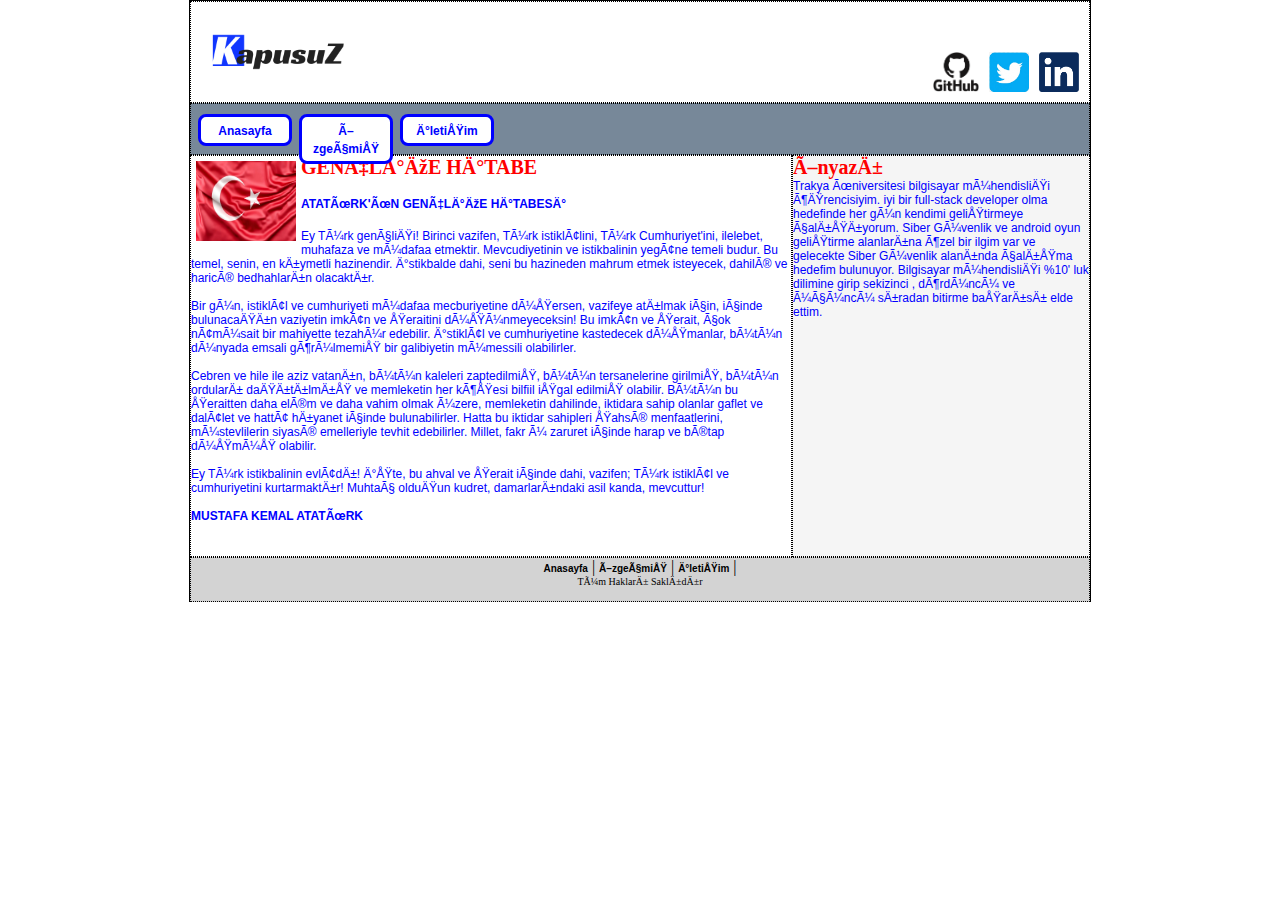
==== index.html @ 9faf0abb "first commit" ====
<!DOCTYPE html>
<html lang="tr">
    <head>
        <meta charset="utf*8">
        <title>Alperen Kapusuz'un Kişisel Web Sitesi</title>
        <meta name="description" content="Alperen Kapusuz'un Kişisel Web Sitesi">
        <meta name="keywords" content="Alperen, Kapusuz, web, html, css, plc, kişisel">
        <link rel="stylesheet" href="style.css">
        <link rel="icon" href="resimler/favicon.ico" type="image/x-icon">
    </head>
    <body>
        <div id="sayfa">
            <header id="banner">
                <div id="logo">
                    <a href="index.html" ><img src="resimler/kapusuz.png" id="kapusuz" alt="Kapusuz" title="Kapusuz"></a>
                </div>
                <div id="sosyal">
                    <a href="https://www.linkedin.com/in/alperen-kapusuz-a72a381a5/"><img id="ikon" src="resimler/linkedin.png"></a>
                    <a href="https://twitter.com/AlprnKpsz"><img id="ikon" src="resimler/twitter.jpg"></a>
                    <a href="https://github.com/alperenkapusuz/"><img id="ikon" src="resimler/github.png"></a>
                    
                </div>
            </header>
            <nav id="anamenu">
                <ul>
                    <li><a href="index.html">Anasayfa</a></li>
                    <li><a href="ozgecmis.html">Özgeçmiş</a></li>
                    <li><a href="iletisim.html">İletişim</a></li>
                    
                </ul>
            </nav>
            <article id="icerik">
                <img class="resim" src="resimler/bayrak.jpg" alt="bayrak" title="Türk bayrağı">
                <h1 class="baslik">GENÇLİĞE HİTABE</h1>
                <br>
                <h2 class="metin">ATATÜRK'ÜN GENÇLİĞE HİTABESİ</h2>
                <br>
                <p  class="metin">
                Ey Türk gençliği! Birinci vazifen, Türk istiklâlini, Türk Cumhuriyet'ini, ilelebet, muhafaza ve müdafaa etmektir.
                Mevcudiyetinin ve istikbalinin yegâne temeli budur. Bu temel, senin, en kıymetli hazinendir. 
                İstikbalde dahi, seni bu hazineden mahrum etmek isteyecek, dahilî ve haricî bedhahların olacaktır.
                <br>
                <br>
                Bir gün, istiklâl ve cumhuriyeti müdafaa mecburiyetine düşersen, vazifeye atılmak için, içinde bulunacağın vaziyetin imkân ve şeraitini düşünmeyeceksin!
                Bu imkân ve şerait, çok nâmüsait bir mahiyette tezahür edebilir. İstiklâl ve cumhuriyetine kastedecek düşmanlar, bütün dünyada emsali görülmemiş bir galibiyetin mümessili olabilirler.
                <br>
                <br>
                Cebren ve hile ile aziz vatanın, bütün kaleleri zaptedilmiş, bütün tersanelerine girilmiş, bütün orduları dağıtılmış ve memleketin her köşesi bilfiil işgal edilmiş olabilir.
                Bütün bu şeraitten daha elîm ve daha vahim olmak üzere, memleketin dahilinde, iktidara sahip olanlar gaflet ve dalâlet ve hattâ hıyanet içinde bulunabilirler.
                Hatta bu iktidar sahipleri şahsî menfaatlerini, müstevlilerin siyasî emelleriyle tevhit edebilirler. Millet, fakr ü zaruret içinde harap ve bîtap düşmüş olabilir.
                <br>
                <br>
                Ey Türk istikbalinin evlâdı! İşte, bu ahval ve şerait içinde dahi, vazifen; Türk istiklâl ve cumhuriyetini kurtarmaktır!
                Muhtaç olduğun kudret, damarlarındaki asil kanda, mevcuttur!
                <br>
                <br>
                <h1 class="metin">MUSTAFA KEMAL ATATÜRK</h1>                   
                </p>

            </article>
            <aside id="yanmenu">
                <h1 class="baslik">Önyazı</h1>
                <p class="metin">
                    Trakya Üniversitesi bilgisayar mühendisliği öğrencisiyim.
                    iyi bir full-stack developer olma hedefinde her gün kendimi geliştirmeye çalışıyorum.
                    Siber Güvenlik ve android oyun geliştirme alanlarına özel bir ilgim var ve gelecekte Siber Güvenlik alanında çalışma hedefim bulunuyor.
                    Bilgisayar mühendisliği %10' luk dilimine girip sekizinci , dördüncü ve üçüncü sıradan bitirme başarısı elde ettim.
                </p>
            </aside>
            <footer id="altmenu">
                <a href="index.html">Anasayfa</a> |
                <a href="ozgecmis.html">Özgeçmiş</a> |
                <a href="iletisim.html">İletişim</a> |
                <br>
                <p class="kucukmetin">Tüm Hakları Saklıdır</p>
            </footer>
        </div>
    </body>
</html>
---- style.css ----
/* CSS dosyası */

/* Boşluklaru sıfırla */
*{
    margin: 0px;
   padding: 0px;
} 

#sayfa{
   width: 900px;
   min-height: 600px;
   border-style: solid;
   border-width: 1px;
   margin: auto;
}

/*Banner */
#banner{
   width: 898px;
   height: 100px;
   border-style: dotted;
   border-width: 1px;
   background-color: white;
   margin: auto;
}

/*Logo*/
#logo{
   width: 100px;
   height: 80px;
   border-style: none;
   border-width: 1px;
   background-color: white;
   position: relative;
   top: 10px;
   left: 10px;
   float: left;
}

/* sosyal medya ikonları */
#sosyal{
   width: 180px;
   height: 40px;
   border-style: none;
   border-width: 1px;
   background-color: white;
   float: right;
   position: relative;
   top: 50px;
   right: 10px;
}

#ikon{
   float: right;
   margin-left: 10px;
   height: 40px;
}

#kapusuz{
   float: left;
   margin-left: 10px;
   margin-top: 20px;
   height: 40px;
}

/* Anamenü*/
#anamenu{
   width: 898px;
   height: 50px;
   border-style: dotted;
   border-width: 1px;
   background-color:lightslategray;
   margin: auto;
}

#anamenu ul{
   list-style-type: none;
}

#anamenu ul li{
   width: 80px;
   border-style: solid;
   border-width: 3px;
   border-radius: 8px;
   border-color: blue;
   background-color: white;
   float: left;
   padding: 4px;
   margin-left: 7px;
   position: relative;
   top: 10px;
   text-align: center;
}

#anamenu ul a{
   font-family: Verdana, Geneva, Tahoma, sans-serif;
   text-decoration: none;
   font-weight: bold;
   font-size: 12px;
}

#anamenu ul a:link{
   color: blue;
}

#anamenu ul a:visited{
   color: brown;
}

#anamenu ul a:hover{
   color: grey;
   text-decoration: underline;
}

#anamenu ul a:active{
   color: black;
}

/*İçerik ve Yanmenu Kodları*/
#icerik{
   width: 600px;
   height: 400px;
   border-style: dotted;
   border-width: 1px;
   background-color: white;
   float: left;
}

#yanmenu{
   width: 296px;
   height: 400px;
   border-style: dotted;
   border-width: 1px;
   background-color: whitesmoke ;
   float: left;
}

.resim{
   float: left;
   width: 100px;
   height: 80px;
   margin: 5px;
}

.metin{
   font-family: Verdana, Geneva, Tahoma, sans-serif;
   font-size: 12px;
   color: blue;   
}

.baslik{
   font-family: Georgia, 'Times New Roman', Times, serif;
   font-size: 20px;
   color: red;
   font-weight: bolder;
}

/*alt menu*/
#altmenu{
   width: 898px;
   height: 43px;
   border-style: dotted;
   border-width: 1px;
   background-color:lightgrey;
   float: left;
   text-align: center;
   color:black;
}

#altmenu a{
   font-family: Verdana, Geneva, Tahoma, sans-serif;
   font-size: 10px;
   font-weight: bolder;
   color: black;
   text-decoration: none;
}

#altmenu a:hover{
   color: grey;
   text-decoration: underline;
}

.kucukmetin{
   font-size: 10px;
}
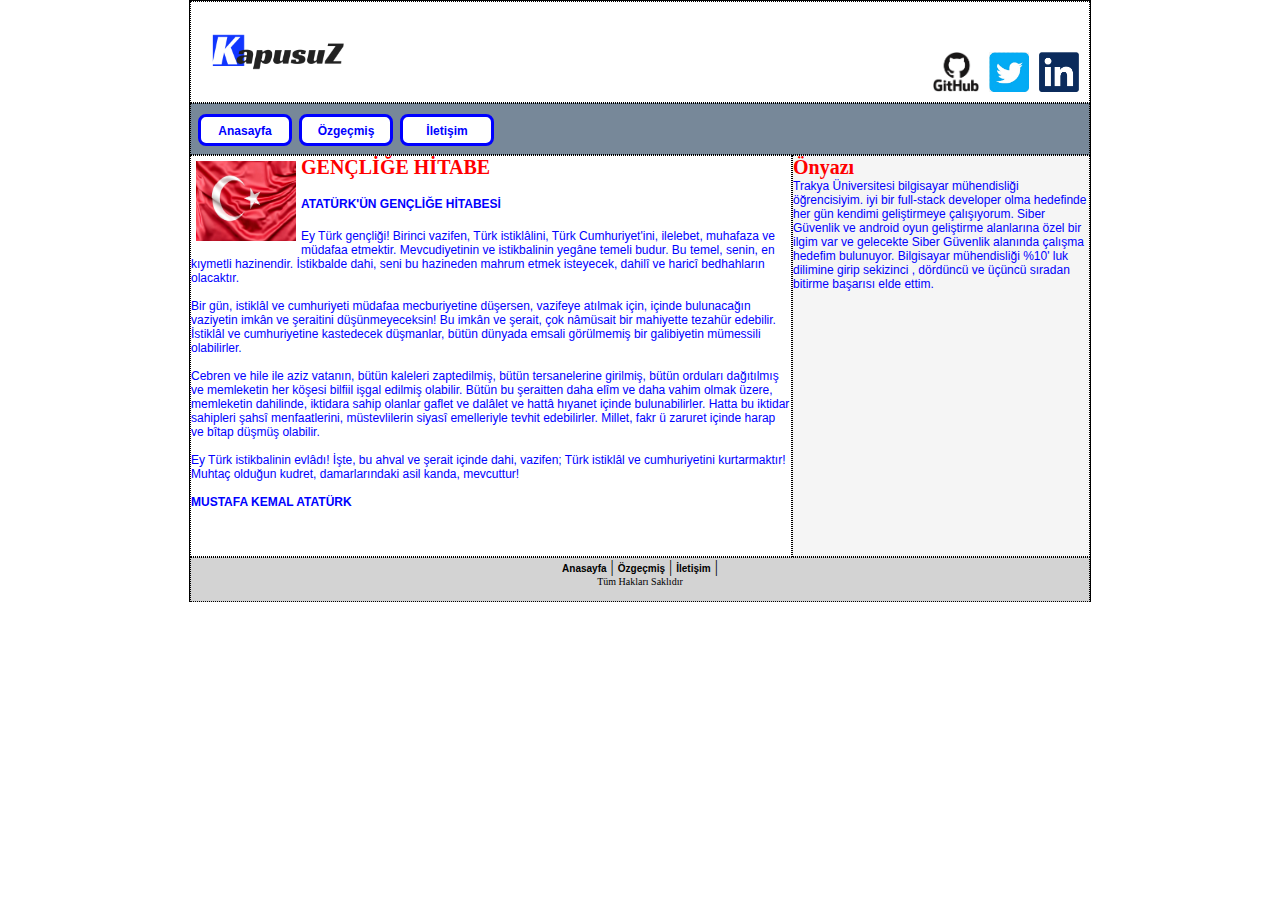
==== commit 6b231c65: "Update index.html" ====
--- a/index.html
+++ b/index.html
@@ -1,7 +1,7 @@
 <!DOCTYPE html>
 <html lang="tr">
     <head>
-        <meta charset="utf*8">
+        <meta charset="utf-8">
         <title>Alperen Kapusuz'un Kişisel Web Sitesi</title>
         <meta name="description" content="Alperen Kapusuz'un Kişisel Web Sitesi">
         <meta name="keywords" content="Alperen, Kapusuz, web, html, css, plc, kişisel">
@@ -76,4 +76,4 @@
             </footer>
         </div>
     </body>
-</html>+</html>
